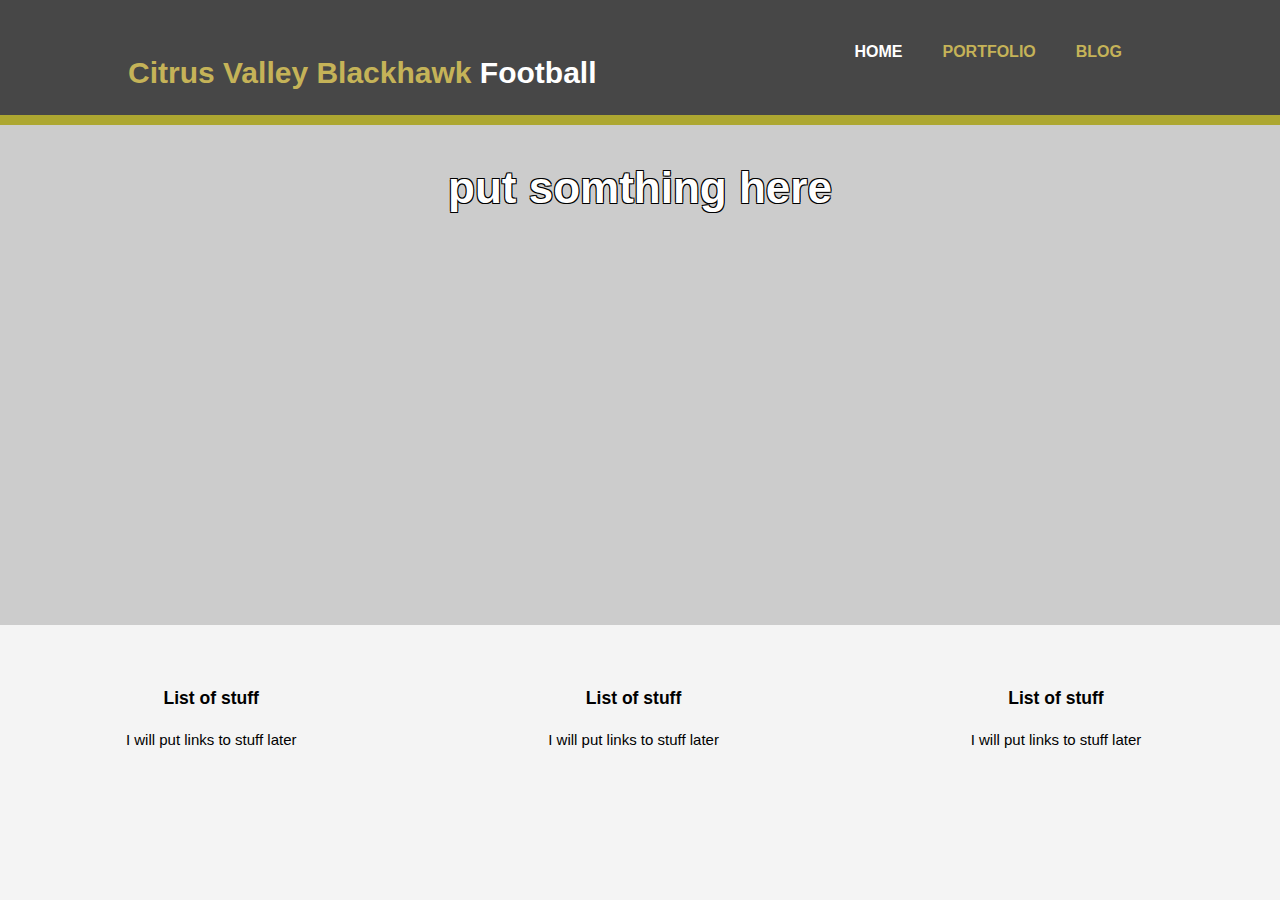
==== index.html @ d71641b0 "just try" ====
<!DOCTYPE html>
<html>
    <head>
        <meta charset="utf-8">
        <meta name="viewpart" content="width=device-width">
        <title>Colby's Website</title>
        <link rel="stylesheet" href="style.css">
    </head>
    <body>
        <header>
            <div class="container">
                <div id="branding">
                    <h1><span class="highlight">Citrus Valley Blackhawk </span>Football</h1>
                </div>
                <nav>
                    <ul>
                        <li class="current-page"><a href="index.html">Home</a></li>
                        <li class="current"><a href="Portfolio.html">Portfolio</a></li>
                        <li class="current"><a href="blog.html">Blog</a></li>
                    </ul>
                </nav>
            </div>
        </header>
        
        <section id="showcase">
            <div class="container">
                <h1 class="element">put somthing here</h1>
            </div>
            
        </section>
        
       <section id="boxes">
            <div class="contianer">
                <div class="box">
                    <img src=" ">
                    <h3>List of stuff</h3>
                    <p>I will put links to stuff later</p>
                </div>
                <div class="box">
                    <img src=" ">
                    <h3>List of stuff</h3>
                    <p>I will put links to stuff later</p>
                </div>
                <div class="box">
                    <img src=" ">
                    <h3>List of stuff</h3>
                    <p>I will put links to stuff later</p>
                </div>
            </div>
        </section>       

     
    </body>
</html>
---- style.css ----
body {
    font:15px/1.5 Helvetica;
    background-color:#f4f4f4;
    padding:0;
    margin:0;
    
}

.container{
    width:80%;
    margin:auto;
    overflow:hidden;
}

header{
    background:#474747;
    color:#ffffff;
    padding-top:30px;
    min-height:80px;
    border-bottom:#ada731 10px solid;
    
}

header  a{
    color:#ffffff;
    text-decoration:none;
    text-transform:uppercase;
    font-size:16px;
}

ul{
    margin:0;
    padding:0;
}

header li{
    float:left;
    display:inline;
    padding:0 20px 10px 20px;
}

header #branding{
    float:left;
}

header #branding h1{
    marign:0;
}

header nav{
    float: right;
    margin:10px;
}

header .highlight {
    color:#c5b358;
    font-weight: bold;    
    
}

header .current a{
    color:#c5b358;
    font-weight: bold;
}

header .current-page a{
    color:#ffffff;
    font-weight: bold;
}


section{
    margin:auto;
}

header a:hover{
    color:#cccccc;
    font-weight:bold;
}

#showcase{
    background-image: url("https://static.hudl.com/users/prod/7691080_d0ffa19f2f824eb4ba8f66ca8bacbe91.jpg"); 
    background-color: #cccccc;
    height: 500px; 
    background-position: center; 
    background-repeat: no-repeat; 
    background-size: cover; 
    color:white;
    text-align:center;
}

#showcase{
    
    font-size:55px;
    margin-bottom:10px
}

#showcase p{
    font-size:20px;
}

#boxes{
    margin-top:20px;
}

#boxes .box{
    float:left;
    width:33%;
    text-align:center;
}

#boxes .box img{
    width:90px;
}

#showcase2{
    background-image: url("https://www.bloemfonteincourant.co.za/wp-content/uploads/2018/07/digital-coding-785-696x426.jpg"); 
    background-color: #cccccc;
    height: 500px; 
    background-position: center; 
    background-repeat: no-repeat; 
    background-size: cover; 
    color:white;
    text-align:center;
}

.element {
	text-shadow:
		-1px -1px 0 #000,
		1px -1px 0 #000,
		-1px 1px 0 #000,
		1px 1px 0 #000;
		font-size:44px;
}




#showcase3{
    background-image: url("https://wallpapercave.com/wp/wp2419716.jpg"); 
    background-color: #cccccc;
    height: 500px; 
    background-position:center; 
    background-repeat: no-repeat; 
    background-size: cover; 
    color:white;
    text-align:center;
}

li:hover{
    color:#fff555;
    font-size:150%;
}
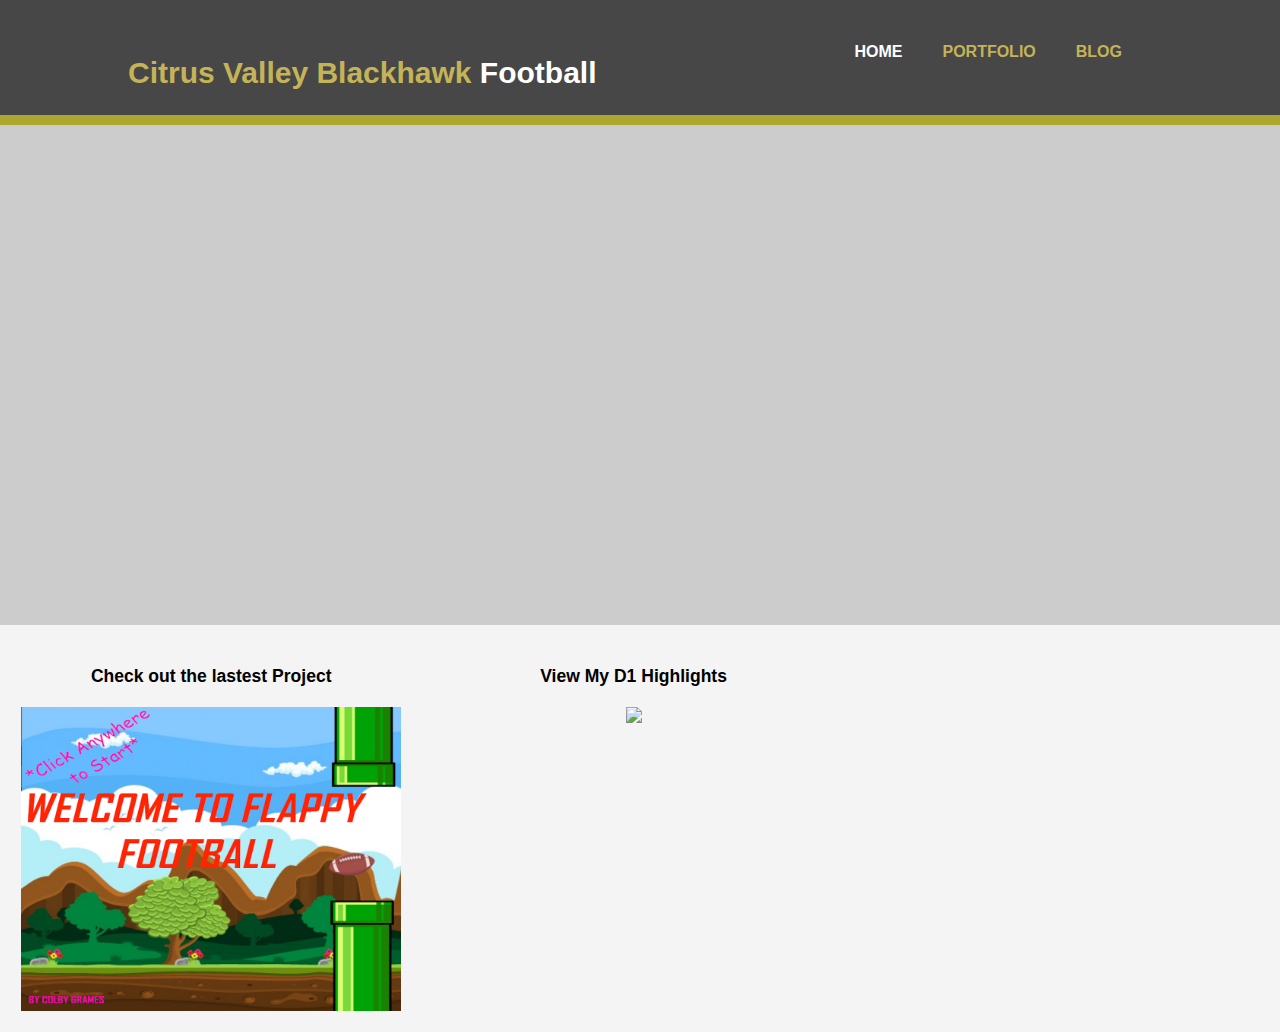
==== commit 3d9cf322: "flappy bird v1" ====
--- a/index.html
+++ b/index.html
@@ -24,27 +24,25 @@
         
         <section id="showcase">
             <div class="container">
-                <h1 class="element">put somthing here</h1>
             </div>
             
         </section>
         
        <section id="boxes">
             <div class="contianer">
-                <div class="box">
-                    <img src=" ">
-                    <h3>List of stuff</h3>
-                    <p>I will put links to stuff later</p>
+                <div class="box"> 
+                    <h3>Check out the lastest Project</h3>
+                    <p><a href="Flappy_bird.html"><img src="./img/Grames_startScreen.png"></a></p>
                 </div>
                 <div class="box">
-                    <img src=" ">
-                    <h3>List of stuff</h3>
-                    <p>I will put links to stuff later</p>
+                    <h3>View My D1 Highlights</h3>
+                    <p><a href="http://www.hudl.com/video/3/7691080/5d7d88859680c60fd8c55341"><img src="https://www.sbsun.com/wp-content/uploads/2019/09/SBS-L-FB-CVALLEY-0928-1-2.jpg?w=508"</a></p>
                 </div>
-                <div class="box">
-                    <img src=" ">
-                    <h3>List of stuff</h3>
-                    <p>I will put links to stuff later</p>
+                <div> 
+                    <h3></h3>
+                </div>
+                <div> 
+                    
                 </div>
             </div>
         </section>       
--- a/style.css
+++ b/style.css
@@ -110,7 +110,7 @@
 }
 
 #boxes .box img{
-    width:90px;
+    width:90%;
 }
 
 #showcase2{
@@ -150,4 +150,9 @@
 li:hover{
     color:#fff555;
     font-size:150%;
+}
+
+
+i{
+    text-decoration: none;
 }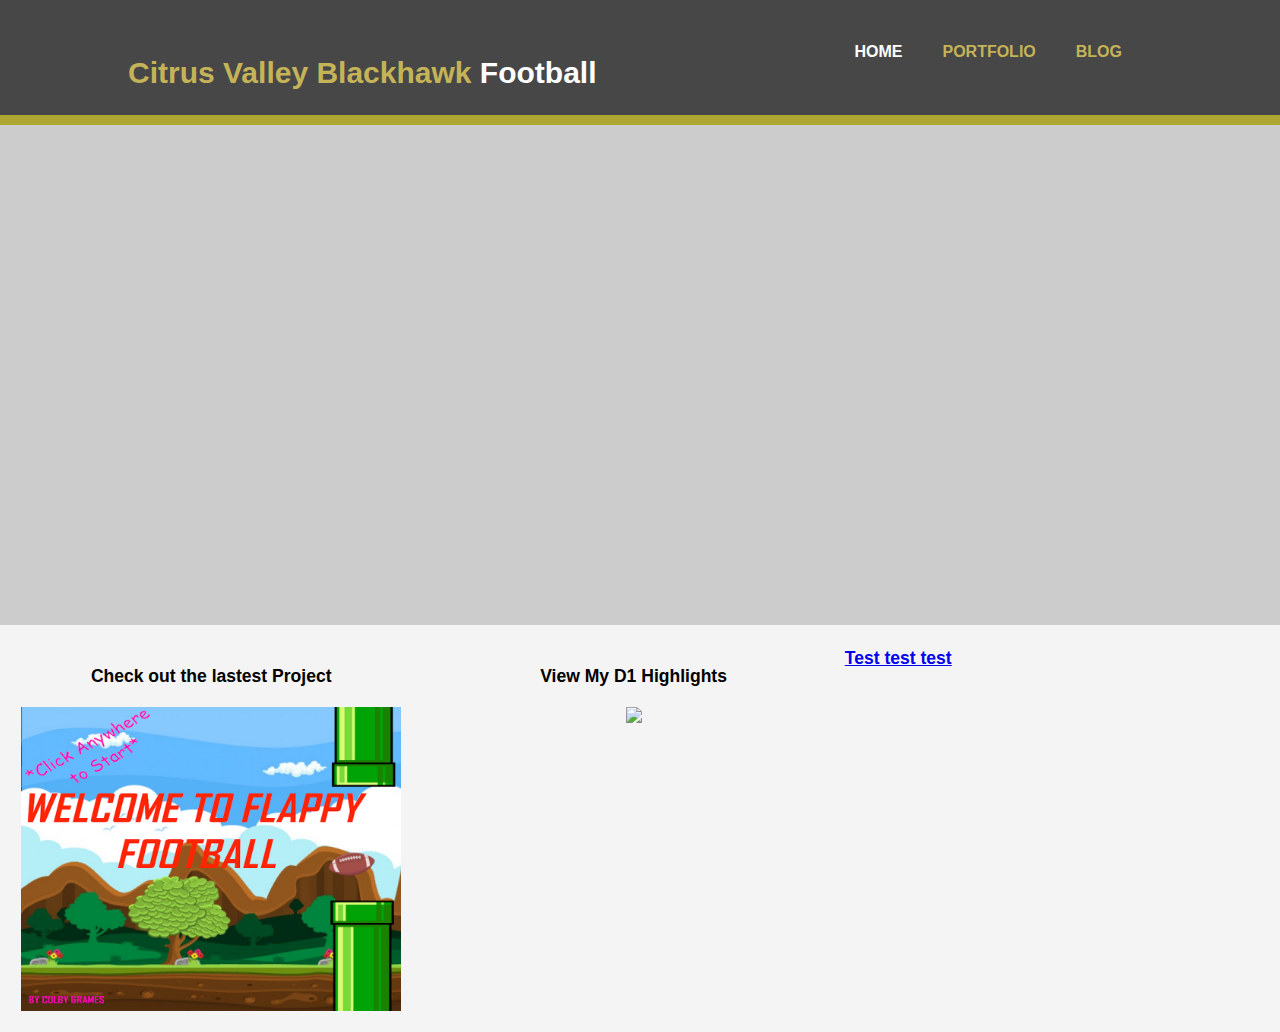
==== commit e1919353: "jfgjf" ====
--- a/index.html
+++ b/index.html
@@ -39,7 +39,7 @@
                     <p><a href="http://www.hudl.com/video/3/7691080/5d7d88859680c60fd8c55341"><img src="https://www.sbsun.com/wp-content/uploads/2019/09/SBS-L-FB-CVALLEY-0928-1-2.jpg?w=508"</a></p>
                 </div>
                 <div> 
-                    <h3></h3>
+                    <h3>Test test test  </h3>
                 </div>
                 <div> 
                     
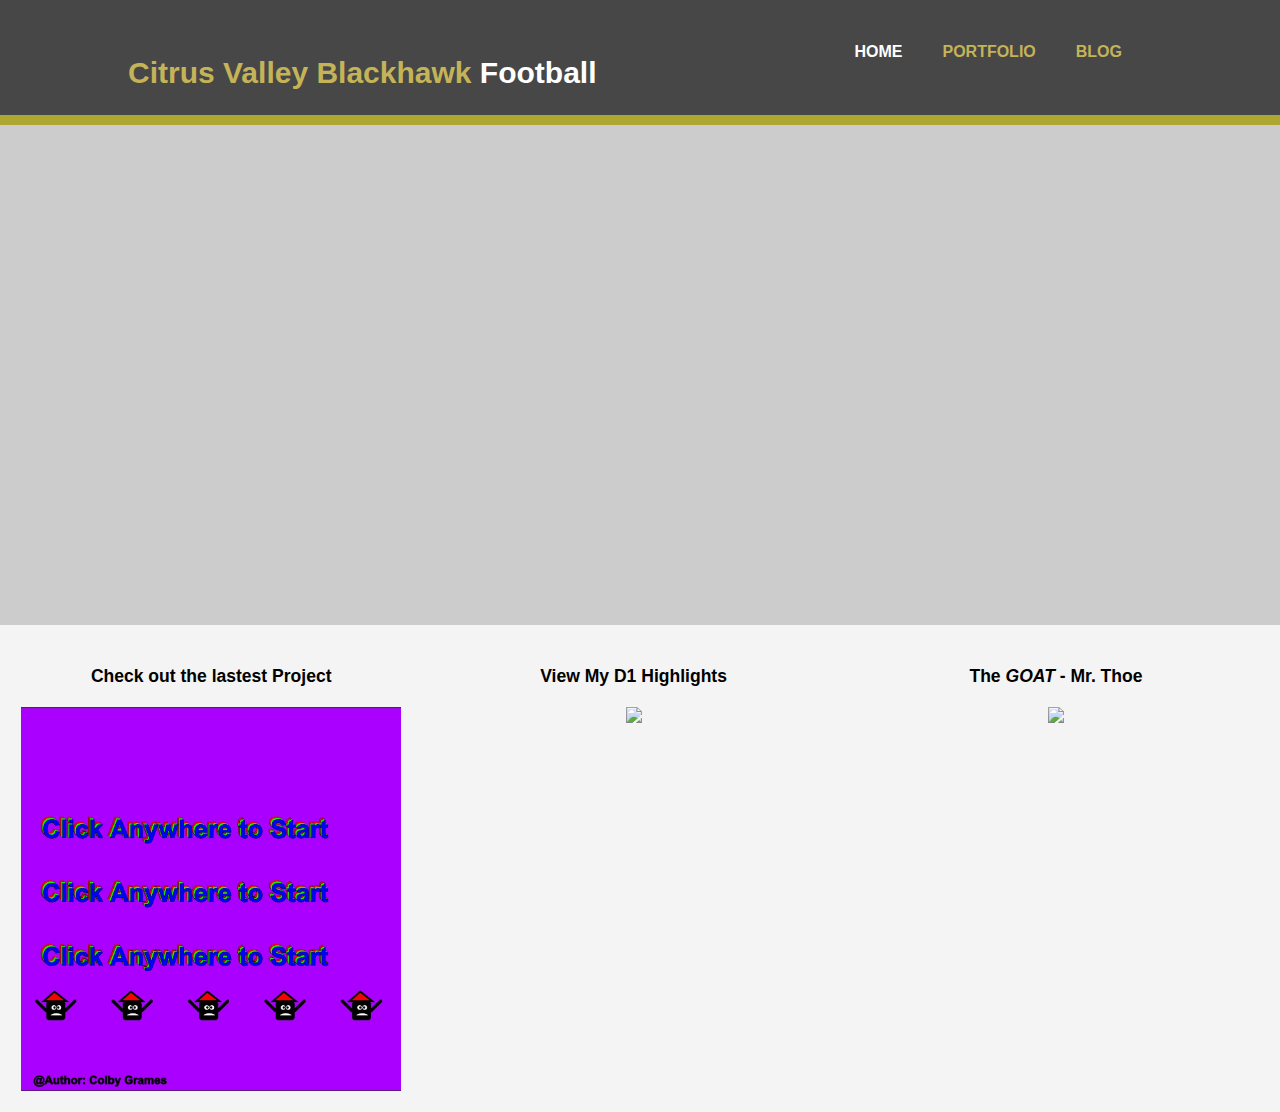
==== commit 83bad0f6: "added snake game" ====
--- a/index.html
+++ b/index.html
@@ -32,14 +32,15 @@
             <div class="contianer">
                 <div class="box"> 
                     <h3>Check out the lastest Project</h3>
-                    <p><a href="Flappy_bird.html"><img src="./img/Grames_startScreen.png"></a></p>
+                    <p><a href="Snake.html"><img src="./img/snake_game.png"></a></p>
                 </div>
                 <div class="box">
                     <h3>View My D1 Highlights</h3>
-                    <p><a href="http://www.hudl.com/video/3/7691080/5d7d88859680c60fd8c55341"><img src="https://www.sbsun.com/wp-content/uploads/2019/09/SBS-L-FB-CVALLEY-0928-1-2.jpg?w=508"</a></p>
+                    <p><a href="http://www.hudl.com/video/3/7691080/5d7d88859680c60fd8c55341"><img src="https://www.sbsun.com/wp-content/uploads/2019/09/SBS-L-FB-CVALLEY-0928-1-2.jpg?w=508"></a></p>
                 </div>
-                <div> 
-                    <h3>Test test test  </h3>
+                <div class="box"> 
+                    <p><h3>The <i><b>GOAT</b></i> - Mr. Thoe</h3></p>
+                    <a href= "https://www.redlandsusd.net/domain/1926"><img src= "https://www.redlandsusd.net/cms/lib/CA01900901/Centricity/Domain/1926/ME.jpg"></a>
                 </div>
                 <div> 
                     
--- a/style.css
+++ b/style.css
@@ -155,4 +155,16 @@
 
 i{
     text-decoration: none;
+}
+
+#snake {
+    border: none;
+    padding-left:10%;
+    height:600px;
+    width:600px;
+}
+
+#clock {
+    border:none;
+    height:300px;
 }